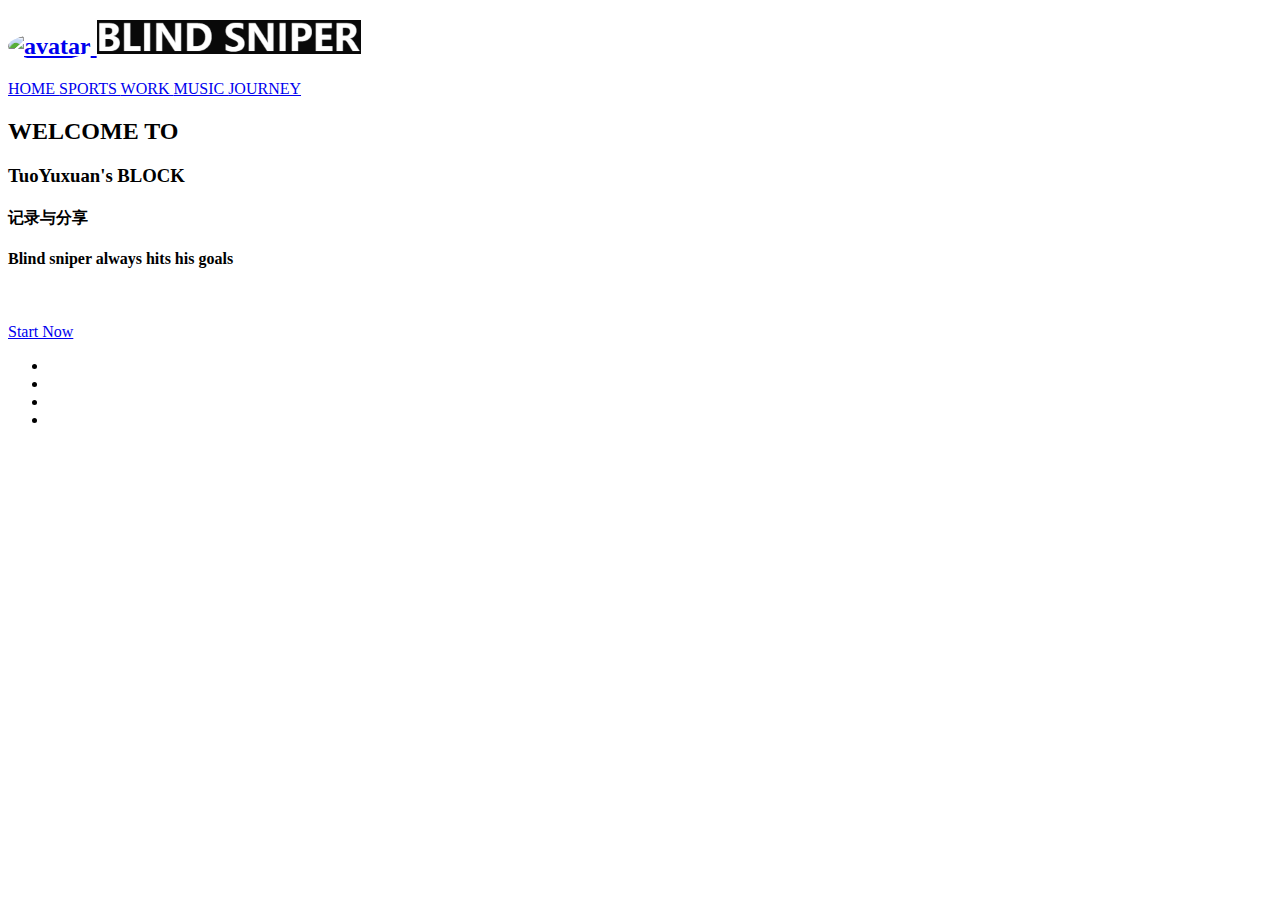
==== index.html @ 7104e6c0 "tyx" ====
<!DOCTYPE html>
<html lang="zh">

<head>
    <meta charset="UTF-8">
<!--    <meta content="width=device-width, initial-scale=0.8, maximum-scale=0.8, user-scalable=0;" name="viewport" /> -->
    <title>Home | TuoYuxuan’s Block</title>
<!--    <meta name="keywords" content="RavelloH,blog,">
    <meta name="description" content="A Blog by RavelloH"> -->

    <!-- CSS -->
    <link type="text/css" rel="stylesheet" href="css/common.css">
    <link type="text/css" rel="stylesheet" href="css/style.css">
    <link type="text/css" rel="stylesheet" href="css/iconfont.css">
<!--    <link rel="manifest" href="site.webmanifest"> -->
   <link rel="icon" href="favicon.ico">

    <style>
@media (max-width: 700px) {
        .hometitle {
            top: 20% !important;
        }

        .social {
            top: 20%;
        }
    }
        .hometitle {
            width: 100% !important;
        }
    </style>



</head>

<body>

    <body>

        <section class="showcase">
            <div class="shade"></div>
            <header>
                <h2 class="logo">
                    <a href="/" class='logos'>
                        <img class="logoimg" src="img/avatar.jpg" style="width: 1.5em;border-radius: 50%;"
                        alt="avatar">
                        <img class="logoname" src="img/BlindSniper.svg" alt="TuoYuxuan's Blog">
                    </a>

                </h2>
                <div class="headers">
                    <nav>
                        <a href="/">
                            HOME
                        </a>
                        <a href="/sports/">
                            SPORTS
                        </a>
                        <a href="/work/">
                            WORK
                        </a>
                        <a href="/music/">
                            MUSIC
                        </a>
                        <a href="/journey/">
                            JOURNEY
                        </a>
                    </p>
                </nav>
            </div>
            <div class="toggle" class="header">
            </div>
        </header>

        <div class="overlay"></div>
        <div class="text hometitle" id="text">
            <h2>WELCOME TO</h2>
            <h3>TuoYuxuan's BLOCK</h3>
			<h4>记录与分享</h4>
			<h4>Blind sniper always hits his goals</h4>
            <p id="jumping">
                &nbsp;
            </p>
            <a class="button" href="/articles/">Start Now</a>
        </div>
        <ul class="social">

            <li><a href="/about/"><span class="iconfont icon-about"></span></a></li>
            <li><a href="http://github.com/tuoyuxuan" target="_blank" rel="noreferrer"><span
                class="iconfont icon-github"></span></a></li>
            <li>
                <a href="http://xeocnet-studio.github.io" target="_blank" rel="noreferrer">
                    <span class="iconfont icon-home">
                    </span>
                </a>
            </li>
            <li><a href="https://tuoyuxuan.github.io/RSS/rss.xml" target="_blank"><span class="iconfont2 icon-rss"></span></a></li>
        </ul>
    </section>
    <div class="menu">
        <ul>
            <script type="text/javascript" src="js/menu.js"></script>
        </ul>
    </div>

    <!-- JavaScript -->
    <script src="js/script.js"></script>
    <script type="text/javascript" src="js/common.js"></script>
<script src="//instant.page/5.1.1" type="module" integrity="sha384-MWfCL6g1OTGsbSwfuMHc8+8J2u71/LA8dzlIN3ycajckxuZZmF+DNjdm7O6H3PSq"></script>

        
    <script>
        function entext() {
            virgule(document.getElementById('jumping'), '## Welcome here and have a nice day ... ', 200)
            setTimeout(function() {
                zhtext()}, 6000)
        }
        function zhtext() {
            virgule(document.getElementById('jumping'), "## 君有奇才我不贫 >>")
            setTimeout(function() {
                entext()}, 6000)
        }
        setTimeout(function() {
            entext()}, 1000)


    </script>
</body>

</html>
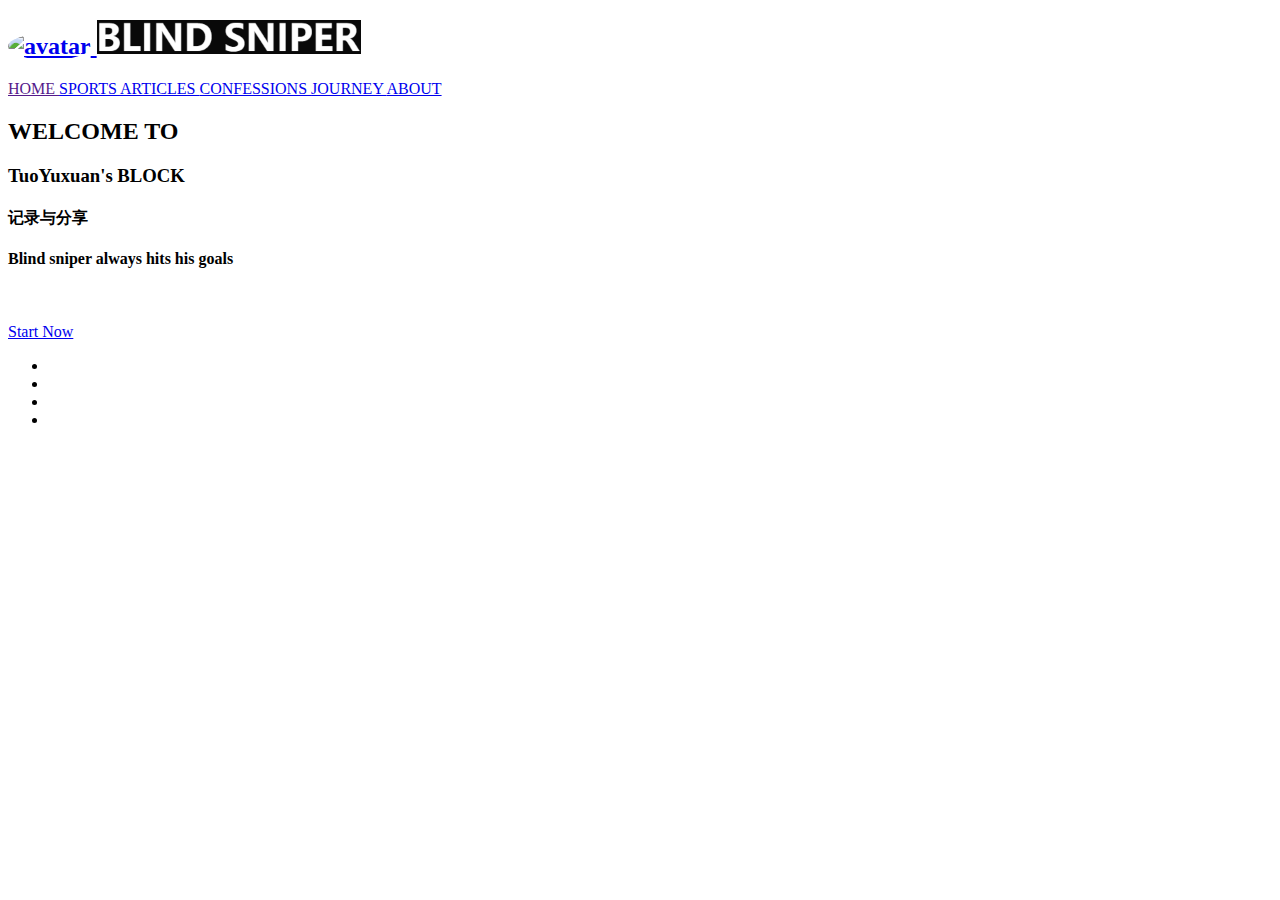
==== commit 8f228e26: "first version" ====
--- a/index.html
+++ b/index.html
@@ -3,17 +3,17 @@
 
 <head>
     <meta charset="UTF-8">
-<!--    <meta content="width=device-width, initial-scale=0.8, maximum-scale=0.8, user-scalable=0;" name="viewport" /> -->
+    <meta content="width=device-width, initial-scale=0.8, maximum-scale=0.8, user-scalable=0;" name="viewport" />
     <title>Home | TuoYuxuan’s Block</title>
-<!--    <meta name="keywords" content="RavelloH,blog,">
-    <meta name="description" content="A Blog by RavelloH"> -->
+    <meta name="keywords" content="T,blog,">
+    <meta name="description" content="A Blog by T">
 
     <!-- CSS -->
     <link type="text/css" rel="stylesheet" href="css/common.css">
     <link type="text/css" rel="stylesheet" href="css/style.css">
     <link type="text/css" rel="stylesheet" href="css/iconfont.css">
-<!--    <link rel="manifest" href="site.webmanifest"> -->
-   <link rel="icon" href="favicon.ico">
+    <link rel="manifest" href="site.webmanifest">
+    <link rel="icon" href="favicon.ico">
 
     <style>
 @media (max-width: 700px) {
@@ -51,21 +51,24 @@
                 </h2>
                 <div class="headers">
                     <nav>
-                        <a href="/">
+                        <a href="">
                             HOME
                         </a>
-                        <a href="/sports/">
+                        <a href="sports/">
                             SPORTS
                         </a>
-                        <a href="/work/">
-                            WORK
+                        <a href="articles/">
+                            ARTICLES
                         </a>
-                        <a href="/music/">
-                            MUSIC
+                        <a href="confessions/">
+                            CONFESSIONS
                         </a>
-                        <a href="/journey/">
+                        <a href="journey/">
                             JOURNEY
                         </a>
+						<a href="about/">
+						    ABOUT
+						</a>
                     </p>
                 </nav>
             </div>
@@ -82,11 +85,11 @@
             <p id="jumping">
                 &nbsp;
             </p>
-            <a class="button" href="/articles/">Start Now</a>
+            <a class="button" href="articles/">Start Now</a>
         </div>
         <ul class="social">
 
-            <li><a href="/about/"><span class="iconfont icon-about"></span></a></li>
+            <li><a href="about/"><span class="iconfont icon-about"></span></a></li>
             <li><a href="http://github.com/tuoyuxuan" target="_blank" rel="noreferrer"><span
                 class="iconfont icon-github"></span></a></li>
             <li>
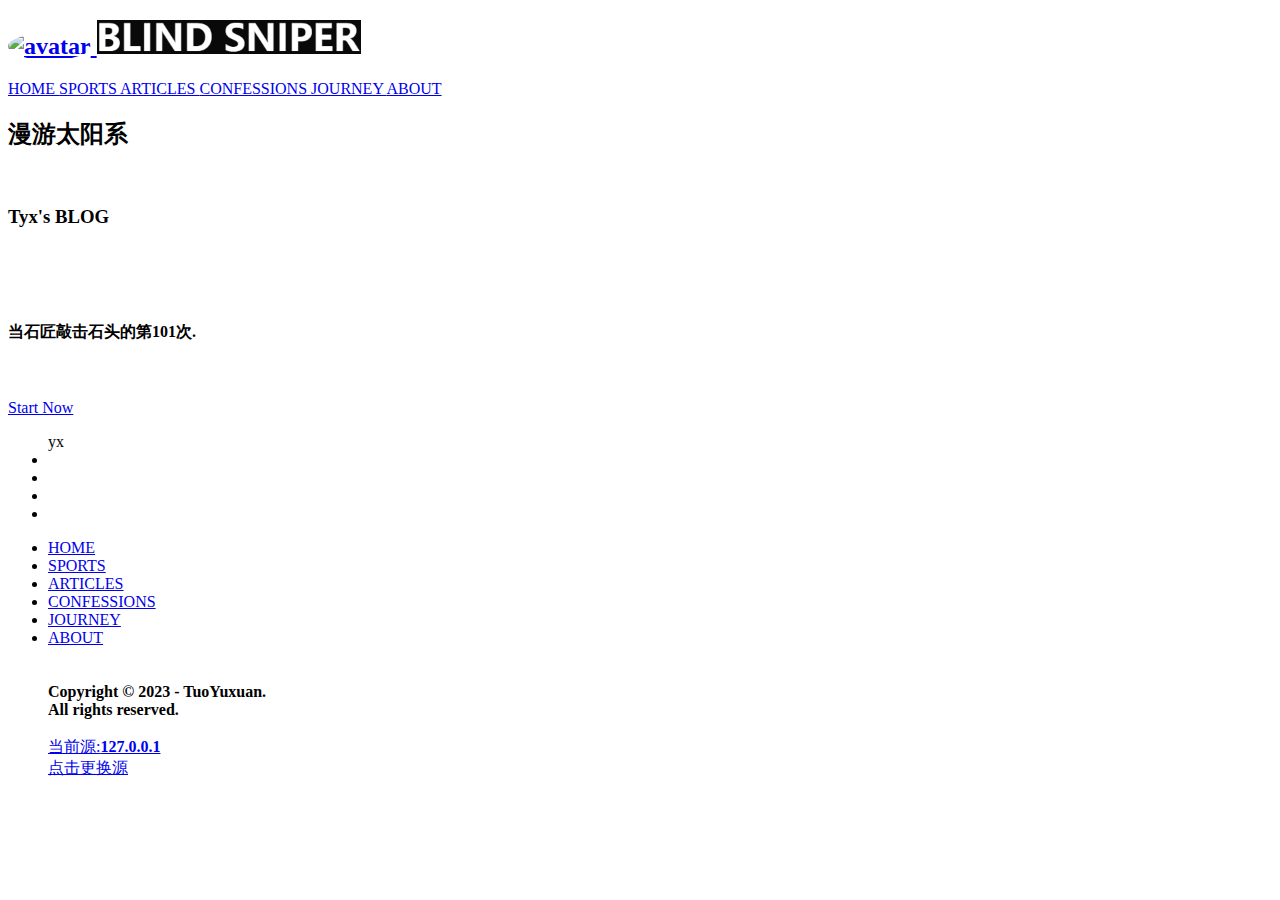
==== commit 1aa9c996: "version 1.0.0" ====
--- a/index.html
+++ b/index.html
@@ -4,7 +4,7 @@
 <head>
     <meta charset="UTF-8">
     <meta content="width=device-width, initial-scale=0.8, maximum-scale=0.8, user-scalable=0;" name="viewport" />
-    <title>Home | TuoYuxuan’s Block</title>
+    <title>Home | TuoYuxuan’s Blog</title>
     <meta name="keywords" content="T,blog,">
     <meta name="description" content="A Blog by T">
 
@@ -42,7 +42,7 @@
             <div class="shade"></div>
             <header>
                 <h2 class="logo">
-                    <a href="/" class='logos'>
+                    <a href="index.html" class='logos'>
                         <img class="logoimg" src="img/avatar.jpg" style="width: 1.5em;border-radius: 50%;"
                         alt="avatar">
                         <img class="logoname" src="img/BlindSniper.svg" alt="TuoYuxuan's Blog">
@@ -51,7 +51,7 @@
                 </h2>
                 <div class="headers">
                     <nav>
-                        <a href="">
+                        <a href="index.html">
                             HOME
                         </a>
                         <a href="sports/">
@@ -78,16 +78,17 @@
 
         <div class="overlay"></div>
         <div class="text hometitle" id="text">
-            <h2>WELCOME TO</h2>
-            <h3>TuoYuxuan's BLOCK</h3>
-			<h4>记录与分享</h4>
-			<h4>Blind sniper always hits his goals</h4>
+            <h2>漫游太阳系</h2>
+			<br>
+            <h3>Tyx's BLOG</h3>
+			<br><br><br>
+			<h4>当石匠敲击石头的第101次.</h4>
             <p id="jumping">
                 &nbsp;
             </p>
             <a class="button" href="articles/">Start Now</a>
         </div>
-        <ul class="social">
+        <ul class="social">yx
 
             <li><a href="about/"><span class="iconfont icon-about"></span></a></li>
             <li><a href="http://github.com/tuoyuxuan" target="_blank" rel="noreferrer"><span
@@ -115,12 +116,12 @@
         
     <script>
         function entext() {
-            virgule(document.getElementById('jumping'), '## Welcome here and have a nice day ... ', 200)
+            virgule(document.getElementById('jumping'), "信我所行", 200)
             setTimeout(function() {
                 zhtext()}, 6000)
         }
         function zhtext() {
-            virgule(document.getElementById('jumping'), "## 君有奇才我不贫 >>")
+            virgule(document.getElementById('jumping'), "Welcome")
             setTimeout(function() {
                 entext()}, 6000)
         }
